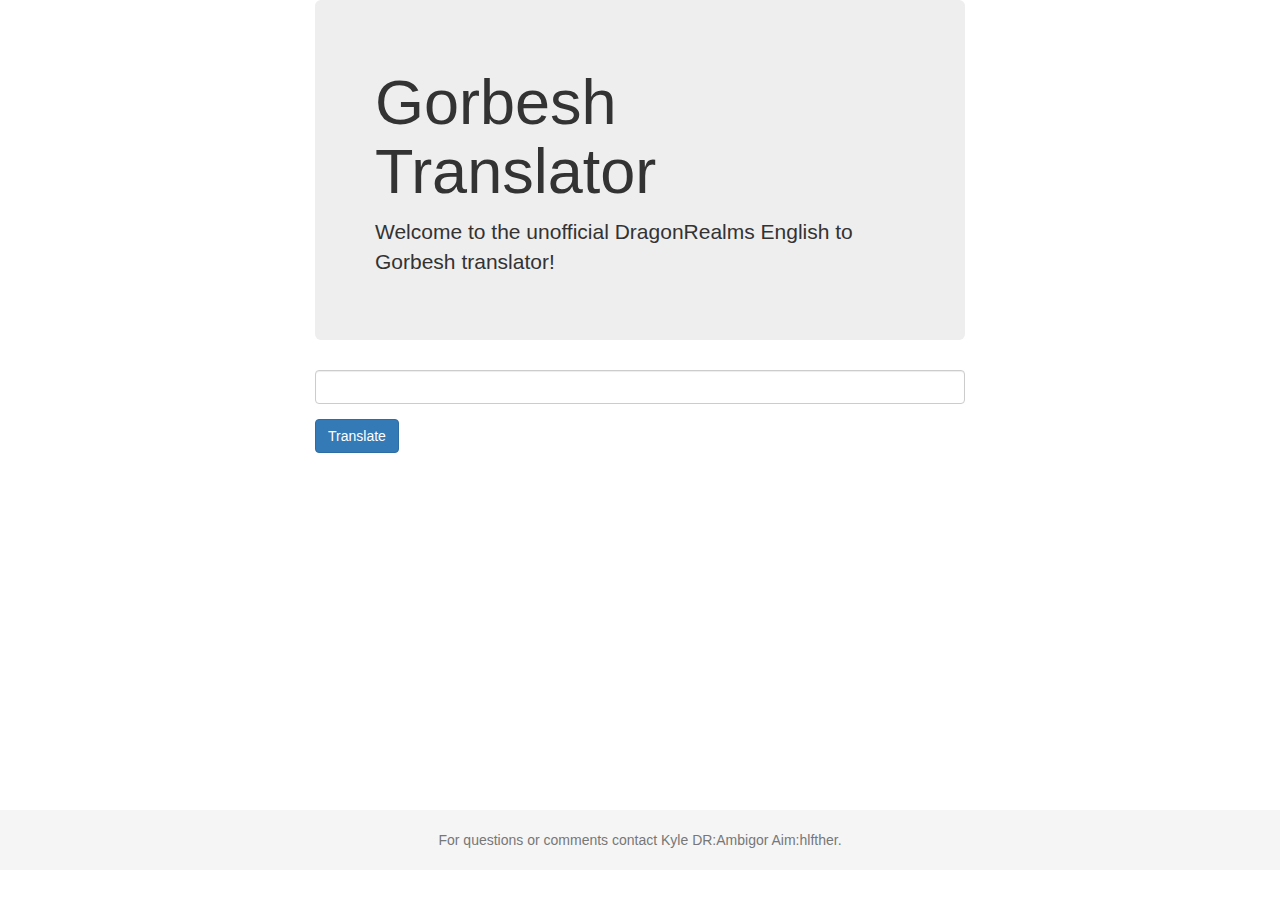
==== Gorbesh.html @ 27eb0b3b "gorbesh" ====
<!DOCTYPE html>
<html>

  <head>
    <link data-require="bootstrap@3.3.2" data-semver="3.3.2" rel="stylesheet" href="//maxcdn.bootstrapcdn.com/bootstrap/3.3.2/css/bootstrap.min.css" />
    <script data-require="bootstrap@3.3.2" data-semver="3.3.2" src="//maxcdn.bootstrapcdn.com/bootstrap/3.3.2/js/bootstrap.min.js"></script>
    <script data-require="jquery@2.1.3" data-semver="2.1.3" src="http://code.jquery.com/jquery-2.1.3.min.js"></script>
    <link rel="stylesheet" href="style.css" />
    <script src="Gorbtranslations.js"></script>
    <script src="script.js"></script>
    
  </head>

  <body>
    <div class="background-image">
    <div id="wrap">
      <div class="container">
        
      <div class="jumbotron">
        <h1>Gorbesh Translator</h1>
        <p>Welcome to the unofficial DragonRealms English to Gorbesh translator!</p>
      </div>
        
      <div class="form-group">
        <input id="translate" required class="form-control" type="text" />
      </div>
      <div class="form-group">
        <button class='btn btn-primary' id="go">Translate</button>
      </div>
      
      
        <p><span id="result"></span></p>
        
        <p><span id="error"></span></p>
        
      </div>
      
      <div id="push"></div>
    </div>
    </div>
    
    <div id="footer">
        <div class="container text-center">
          <p class="text-muted credit">For questions or comments contact Kyle DR:Ambigor Aim:hlfther.</p>
        </div>
      </div>
  </body>

</html>
---- style.css ----
/* Styles go here */

   /* Sticky footer styles
      -------------------------------------------------- */

      html,
      body {
        height: 100%;
          
        /* The html and body elements cannot have any padding or margin. */
      }
      
      .background-image {
        height:90%;
        background-image: url('http://www.play.net/images/dr/races/new/gortog.gif');
        background-repeat: no-repeat;
        
        
      }

      /* Wrapper for page content to push down footer */
      #wrap {
        min-height: 100%;
        height: auto !important;
        height: 100%;
        /* Negative indent footer by it's height */
        margin: 0 auto -60px;
      }

      /* Set the fixed height of the footer here */
      #push,
      #footer {
        height: 60px;
      }
      #footer {
        background-color: #f5f5f5;
      }

      /* Lastly, apply responsive CSS fixes as necessary */
      @media (max-width: 767px) {
        #footer {
          margin-left: -20px;
          margin-right: -20px;
          padding-left: 20px;
          padding-right: 20px;
        }
      }



      /* Custom page CSS
      -------------------------------------------------- */
      /* Not required for template or sticky footer method. */

      .container {
        width: auto;
        max-width: 680px;
      }
      .container .credit {
        margin: 20px 0;
      }
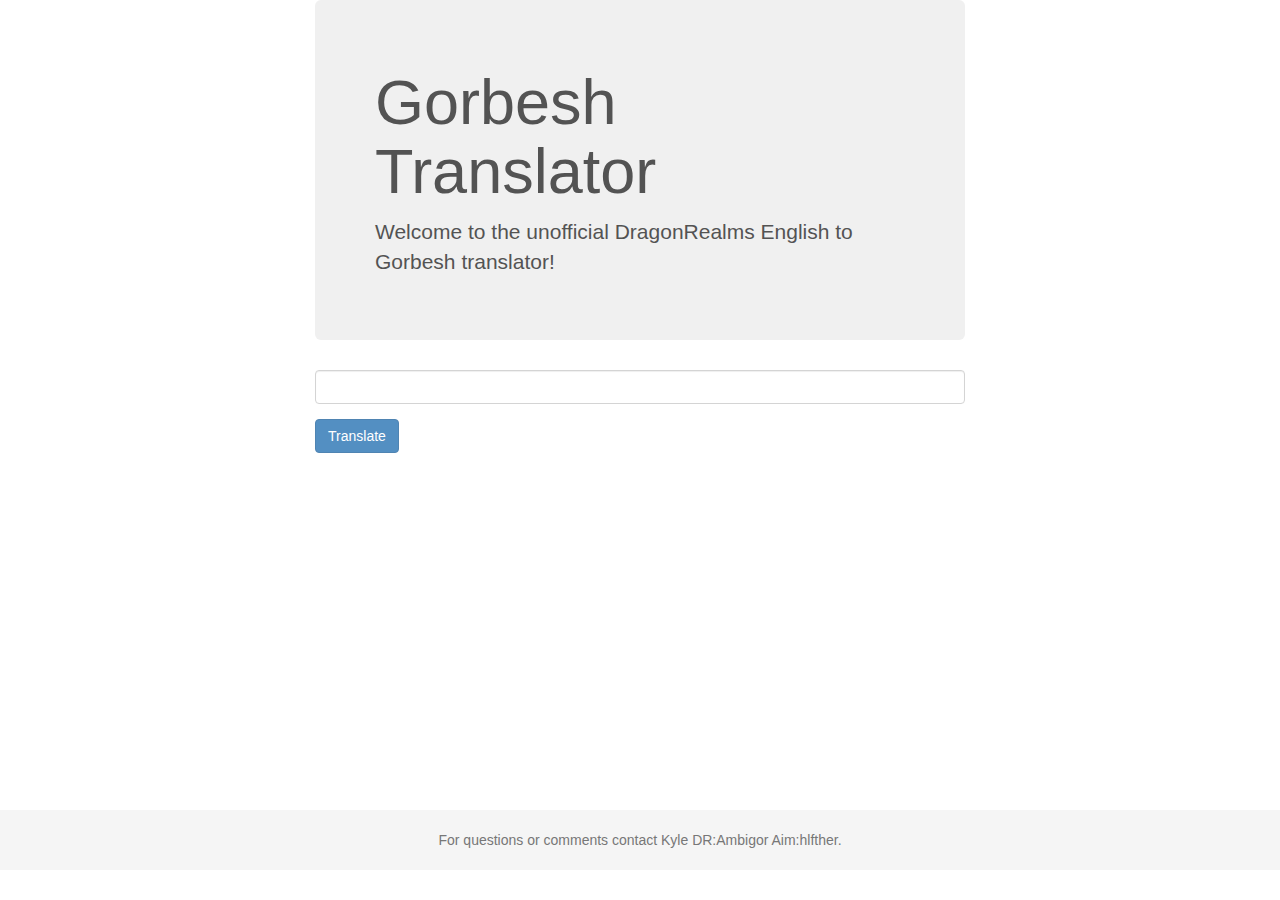
==== commit e1758285: "html style for gorb" ====
--- a/Gorbesh.html
+++ b/Gorbesh.html
@@ -5,7 +5,7 @@
     <link data-require="bootstrap@3.3.2" data-semver="3.3.2" rel="stylesheet" href="//maxcdn.bootstrapcdn.com/bootstrap/3.3.2/css/bootstrap.min.css" />
     <script data-require="bootstrap@3.3.2" data-semver="3.3.2" src="//maxcdn.bootstrapcdn.com/bootstrap/3.3.2/js/bootstrap.min.js"></script>
     <script data-require="jquery@2.1.3" data-semver="2.1.3" src="http://code.jquery.com/jquery-2.1.3.min.js"></script>
-    <link rel="stylesheet" href="style.css" />
+    <link rel="stylesheet" href="gorbstyle.css" />
     <script src="Gorbtranslations.js"></script>
     <script src="script.js"></script>
     
--- a/gorbstyle.css
+++ b/gorbstyle.css
@@ -0,0 +1,62 @@
+/* Styles go here */
+
+   /* Sticky footer styles
+      -------------------------------------------------- */
+
+      html,
+      body {
+        height: 100%;
+          
+        /* The html and body elements cannot have any padding or margin. */
+      }
+      
+      .background-image {
+        height:90%;
+        background-image: url('https://elanthipedia.play.net/mediawiki/images/2/28/Gnomes.gif');
+        background-repeat: no-repeat;
+        
+        
+      }
+
+      /* Wrapper for page content to push down footer */
+      #wrap {
+        min-height: 100%;
+        height: auto !important;
+        height: 100%;
+        /* Negative indent footer by it's height */
+        margin: 0 auto -60px;
+        opacity: .84;
+      }
+
+      /* Set the fixed height of the footer here */
+      #push,
+      #footer {
+        height: 60px;
+      }
+      #footer {
+        background-color: #f5f5f5;
+      }
+
+      /* Lastly, apply responsive CSS fixes as necessary */
+      @media (max-width: 767px) {
+        #footer {
+          margin-left: -20px;
+          margin-right: -20px;
+          padding-left: 20px;
+          padding-right: 20px;
+        }
+      }
+
+
+
+      /* Custom page CSS
+      -------------------------------------------------- */
+      /* Not required for template or sticky footer method. */
+
+      .container {
+        width: auto;
+        max-width: 680px;
+      }
+      .container .credit {
+        margin: 20px 0;
+      }